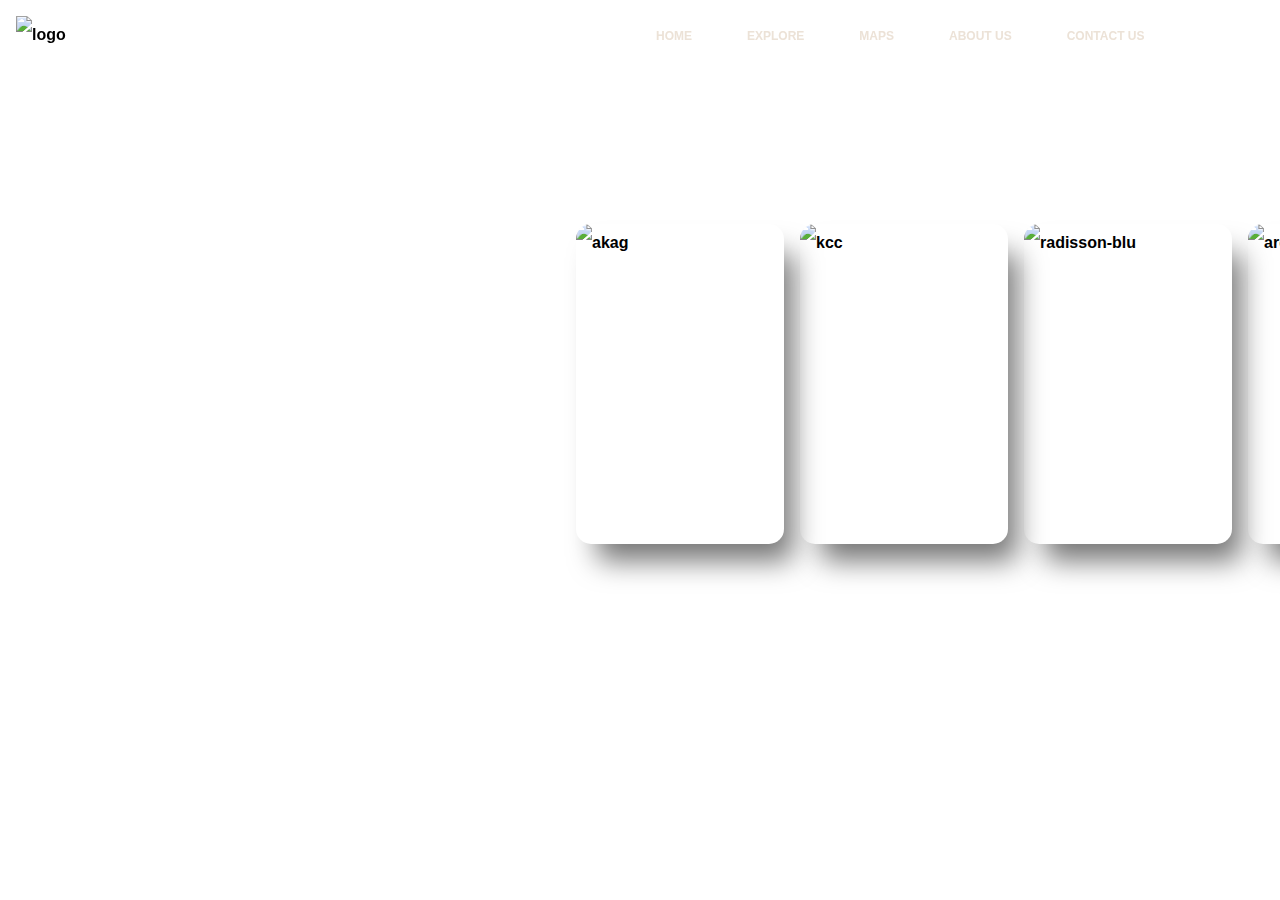
==== index.html @ b3ecef11 "Add files via upload" ====
<!DOCTYPE html>
<html lang="en">
  <head>
    <meta charset="UTF-8" />
    <meta name="viewport" content="width=device-width, initial-scale=1.0" />
    <title>IWACU HEZA</title>
    <link rel="stylesheet" href="style.css"/>
    <link rel="stylesheet" href="fontawesome-free-5.14.0-web/css/all.css" />
    <script src="https://ajax.googleapis.com/ajax/libs/jquery/3.5.1/jquery.min.js"></script>
  </head>
  <body>
    <div class="main-container">
      <nav>
        <img src="logo-rca.png" alt="logo"><h6>Iwacu Heza</h6>
        <ul>
          <li><a href="#">Home</a></li>
          <li><a href="#">Explore</a></li>
          <li><a href="#">Maps</a></li>
          <li><a href="#">About Us</a></li>
          <li><a href="#">Contact Us</a></li>
          <a href="bra.html"><i class="fa fa-search"></i></a>
         <a href="bra.html"><i class="fas fa-user" id="bars">
        </i></a> 
          <!-- <div class="dropdown-content" id="drop">
            <div class="account">
                <i class="fas fa-user"
                  ><a href="bra.html" id="account">My account</a></i
                ><br />
                <a href="bra.html" class="events">Events</a>
            </div> -->
          </ul>  
      </nav>

      <div id="con">
        <div class="box box1">
          <img src="PLACES/akagera-pics/giraffe.jpg" alt="akag" class="img1">
        </div>
        <div class="box box2">
          <img src="PLACES/L.kivu-pics/image.jpg" alt="kcc" class="img2">
        </div>
        <div class="box box3">
          <img src="PLACES/kigali/Hotels in Kigali/radisson-blu/cover.jpg" alt="radisson-blu" class="img3">
        </div>
        <div class="box box4">
          <img src="PLACES/arena.jpg" alt="arena" class="img4">
        </div>
      <div class="box box5">
        <img src="PLACES/our-lady-of-kibeho-rwanda.jpg" alt="kibeho" class="img5">
      </div>
      <div class="box box6">
        <img src="PLACES/inema arts ce/arts.jpg" alt="Inema arts" class="img6">
      </div>
      <div class="box box7">
        <img src="PLACES/pfunda tea estate/download (1).jpg" alt="pfunda" class="img7">
      </div>
      <!-- <div class="box box8">
        <img src="kcc.jpg" alt="kcc" class="img8">
      </div> -->
    </div>
  </div>
   
    <script src="index.js"></script>
    <script src="jquery.js"></script>
  </body>
</html>
---- style.css ----
* {
  padding: 0;
  margin: 0;
  box-sizing: border-box;
}

body {
  font-weight: 600;
  font-family: ropa-sans-pro, sans-serif;
  line-height: 38px;
  background-image: url("PLACES/Volcano-pics/bg.jpg");
      background-size: 100%;
}

/*  nav bar */

ul {
  list-style-type: none;
  margin-left: 41em;
  position: fixed;
  top: 5px;
}

ul li {
  float: left;
  margin: 11px 55px 0 0;
  position: relative;
}

nav img,
nav h6 {
  display: inline;
  position: fixed;
}

nav h6 {
  margin-left: 123px;
    position: fixed;
    top: 19px;
    color: white;
    font-size: 17px;
}

nav img {
  display: inline;
  margin: 16px;
}

ul a {
  text-decoration: none;
  color: #ece2d7;
  position: relative;
  text-transform: uppercase;
  font-size: 12px;
}

/*  underline of links */
ul li a::after {
  content: "";
  position: absolute;
  background-color: black;
  height: 2px;
  width: 0;
  bottom: -8px;
  left: 50%;
  transition: width 0.3s ease 0s, left 0.3s ease 0s;
}

ul li a:hover::after {
  width: 80%;
  left: 8%;
}

.fa {
  font-size: 15px;
}

.fa-search {
  margin-top: 24px;
}

.fa-user {
  font-size: 15px;
  color: white;
  margin-left: 55px;
}

/* dropdwon menu that appears when u click the bars*/

/* .dropdown-content {
  display: none;
  background-color: #212121;
  width: 164px;
  padding-left: 21px;
  margin-left: 36em;
  min-width: 160px;
  overflow: auto;
  box-shadow: 4px 12px 20px 4px rgba(0, 0, 0, 0.2);
} */

/* a#account {
  padding-left: 5px;
  font: 600;
  font-family: ropa-sans-pro, sans-serif;
} */

/* boxes */


.box {
  display: inline;
}


.box img {
  height: 20em;
  width: 13em;
  margin-left: 8em;
  position: absolute;
  top: 14em;
  left: 26em;
  border-radius: 15px;
  box-shadow: 15px 23px 28px -6px rgba(0, 0, 0, 0.54);
}


.box1 img {
  position: absolute;
  left: 28em;
}
.box2 img {
  position: absolute;
  left: 42em;
}

.box3 img {
  position: absolute;
  left: 56em;
}

.box4 img {
  position: absolute;
  left: 70em;
}

.box5 img {
  position: absolute;
  left: 84em;
  top: 14em;
}

.box6 img {
  position: absolute;
    left: 98em;
}

.box7 img {
  position: absolute;
  left: 112em;
}

/* .box8 img {
  position: absolute;
  left: 126em;
} */
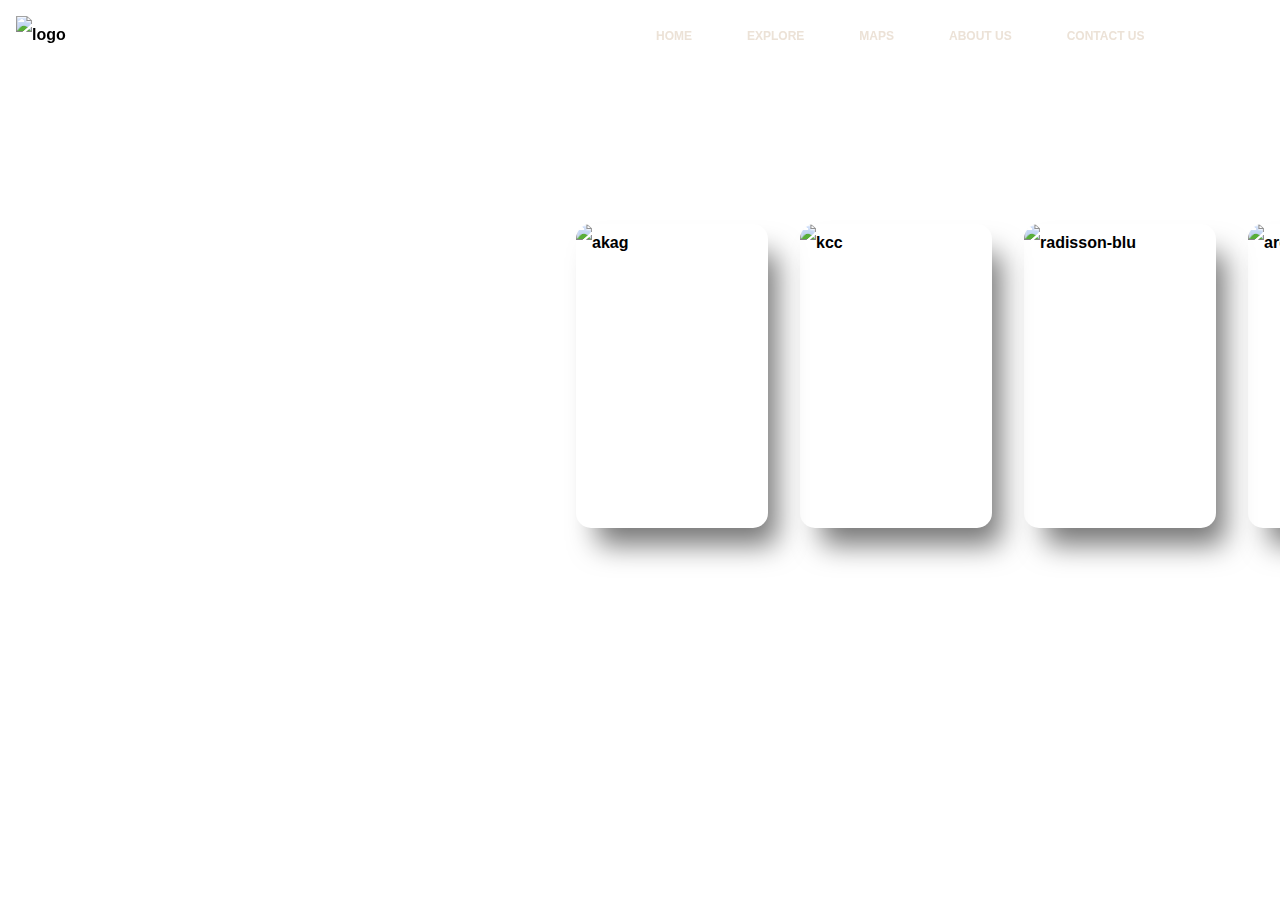
==== commit 9de473b8: "Add files via upload" ====
--- a/index.html
+++ b/index.html
@@ -4,14 +4,15 @@
     <meta charset="UTF-8" />
     <meta name="viewport" content="width=device-width, initial-scale=1.0" />
     <title>IWACU HEZA</title>
-    <link rel="stylesheet" href="style.css"/>
+    <link rel="stylesheet" href="style.css" />
     <link rel="stylesheet" href="fontawesome-free-5.14.0-web/css/all.css" />
     <script src="https://ajax.googleapis.com/ajax/libs/jquery/3.5.1/jquery.min.js"></script>
   </head>
   <body>
     <div class="main-container">
       <nav>
-        <img src="logo-rca.png" alt="logo"><h6>Iwacu Heza</h6>
+        <img src="logo-rca.png" alt="logo" />
+        <h6>Iwacu Heza</h6>
         <ul>
           <li><a href="#">Home</a></li>
           <li><a href="#">Explore</a></li>
@@ -19,8 +20,7 @@
           <li><a href="#">About Us</a></li>
           <li><a href="#">Contact Us</a></li>
           <a href="bra.html"><i class="fa fa-search"></i></a>
-         <a href="bra.html"><i class="fas fa-user" id="bars">
-        </i></a> 
+          <a href="bra.html"><i class="fas fa-user" id="bars"> </i></a>
           <!-- <div class="dropdown-content" id="drop">
             <div class="account">
                 <i class="fas fa-user"
@@ -28,37 +28,68 @@
                 ><br />
                 <a href="bra.html" class="events">Events</a>
             </div> -->
-          </ul>  
+        </ul>
       </nav>
 
       <div id="con">
+        <div class="words">
+          <h5>Fall in love with Rwanda</h5>
+          <h1>VIRUNGA</h1>
+          <h4>NATIONAL PARK</h4>
+          <p>
+            Lorem ipsum dolor sit amet, consectetur adipisicing elit i wish
+            somebody.
+            <span class="line2"
+              >maxime adipisci lorem ipsum dolor sit amet.</span
+            >
+          </p>
+          <p></p>
+        </div>
+
+        <button class="learn-more">Learn more</button>
         <div class="box box1">
-          <img src="PLACES/akagera-pics/giraffe.jpg" alt="akag" class="img1">
+          <img src="PLACES/akagera-pics/giraffe.jpg" alt="akag" class="img1" />
         </div>
         <div class="box box2">
-          <img src="PLACES/L.kivu-pics/image.jpg" alt="kcc" class="img2">
+          <img src="PLACES/L.kivu-pics/image.jpg" alt="kcc" class="img2" />
         </div>
         <div class="box box3">
-          <img src="PLACES/kigali/Hotels in Kigali/radisson-blu/cover.jpg" alt="radisson-blu" class="img3">
+          <img
+            src="PLACES/kigali/Hotels in Kigali/radisson-blu/cover.jpg"
+            alt="radisson-blu"
+            class="img3"
+          />
         </div>
         <div class="box box4">
-          <img src="PLACES/arena.jpg" alt="arena" class="img4">
+          <img src="PLACES/arena.jpg" alt="arena" class="img4" />
         </div>
-      <div class="box box5">
-        <img src="PLACES/our-lady-of-kibeho-rwanda.jpg" alt="kibeho" class="img5">
-      </div>
-      <div class="box box6">
-        <img src="PLACES/inema arts ce/arts.jpg" alt="Inema arts" class="img6">
-      </div>
-      <div class="box box7">
-        <img src="PLACES/pfunda tea estate/download (1).jpg" alt="pfunda" class="img7">
-      </div>
-      <!-- <div class="box box8">
+        <div class="box box5">
+          <img
+            src="PLACES/our-lady-of-kibeho-rwanda.jpg"
+            alt="kibeho"
+            class="img5"
+          />
+        </div>
+        <div class="box box6">
+          <img
+            src="PLACES/inema arts ce/arts.jpg"
+            alt="Inema arts"
+            class="img6"
+          />
+        </div>
+        <div class="box box7">
+          <img
+            src="PLACES/pfunda tea estate/download (1).jpg"
+            alt="pfunda"
+            class="img7"
+          />
+        </div>
+        <!-- <div class="box box8">
         <img src="kcc.jpg" alt="kcc" class="img8">
       </div> -->
+      </div>
     </div>
-  </div>
-   
+
     <script src="index.js"></script>
     <script src="jquery.js"></script>
   </body>
--- a/style.css
+++ b/style.css
@@ -9,11 +9,15 @@
   font-family: ropa-sans-pro, sans-serif;
   line-height: 38px;
   background-image: url("PLACES/Volcano-pics/bg.jpg");
-      background-size: 100%;
+  background-size: 100%;
+  width: 168vw;
 }
 
 /*  nav bar */
 
+#con {
+  position: relative;
+}
 ul {
   list-style-type: none;
   margin-left: 41em;
@@ -35,10 +39,10 @@
 
 nav h6 {
   margin-left: 123px;
-    position: fixed;
-    top: 19px;
-    color: white;
-    font-size: 17px;
+  position: fixed;
+  top: 19px;
+  color: white;
+  font-size: 17px;
 }
 
 nav img {
@@ -104,17 +108,68 @@
   font-family: ropa-sans-pro, sans-serif;
 } */
 
+/* words that appear */
+.words {
+  display: inline-block;
+  color: white;
+  position: absolute;
+  top: 11em;
+  left: 3em;
+  line-height: 1.5;
+}
+
+.line2 {
+  position: relative;
+  top: 2em;
+  right: 495px;
+}
+
+.words h5 {
+  font-size: 1em;
+}
+
+.words h1 {
+  font-size: 3em;
+}
+
+.words h4 {
+  font-size: 21px;
+}
+
+.words p {
+  font-size: 14px;
+  line-height: 3.5;
+}
+button.learn-more {
+  position: absolute;
+  bottom: -32em;
+  left: 4em;
+  background: none;
+  color: white;
+  border: 1px solid white;
+  padding: 14px;
+  border-radius: 23px;
+  width: 112px;
+  height: 44px;
+  outline: 0;
+  font-size: 14px;
+}
+
+button.learn-more:hover {
+  background-color: yellow;
+  color: white;
+  font-weight: 400;
+}
+
 /* boxes */
-
 
 .box {
   display: inline;
 }
 
-
 .box img {
-  height: 20em;
-  width: 13em;
+  height: 19em;
+  width: 12em;
   margin-left: 8em;
   position: absolute;
   top: 14em;
@@ -123,7 +178,6 @@
   box-shadow: 15px 23px 28px -6px rgba(0, 0, 0, 0.54);
 }
 
-
 .box1 img {
   position: absolute;
   left: 28em;
@@ -151,7 +205,7 @@
 
 .box6 img {
   position: absolute;
-    left: 98em;
+  left: 98em;
 }
 
 .box7 img {
@@ -162,4 +216,4 @@
 /* .box8 img {
   position: absolute;
   left: 126em;
-} */+} */
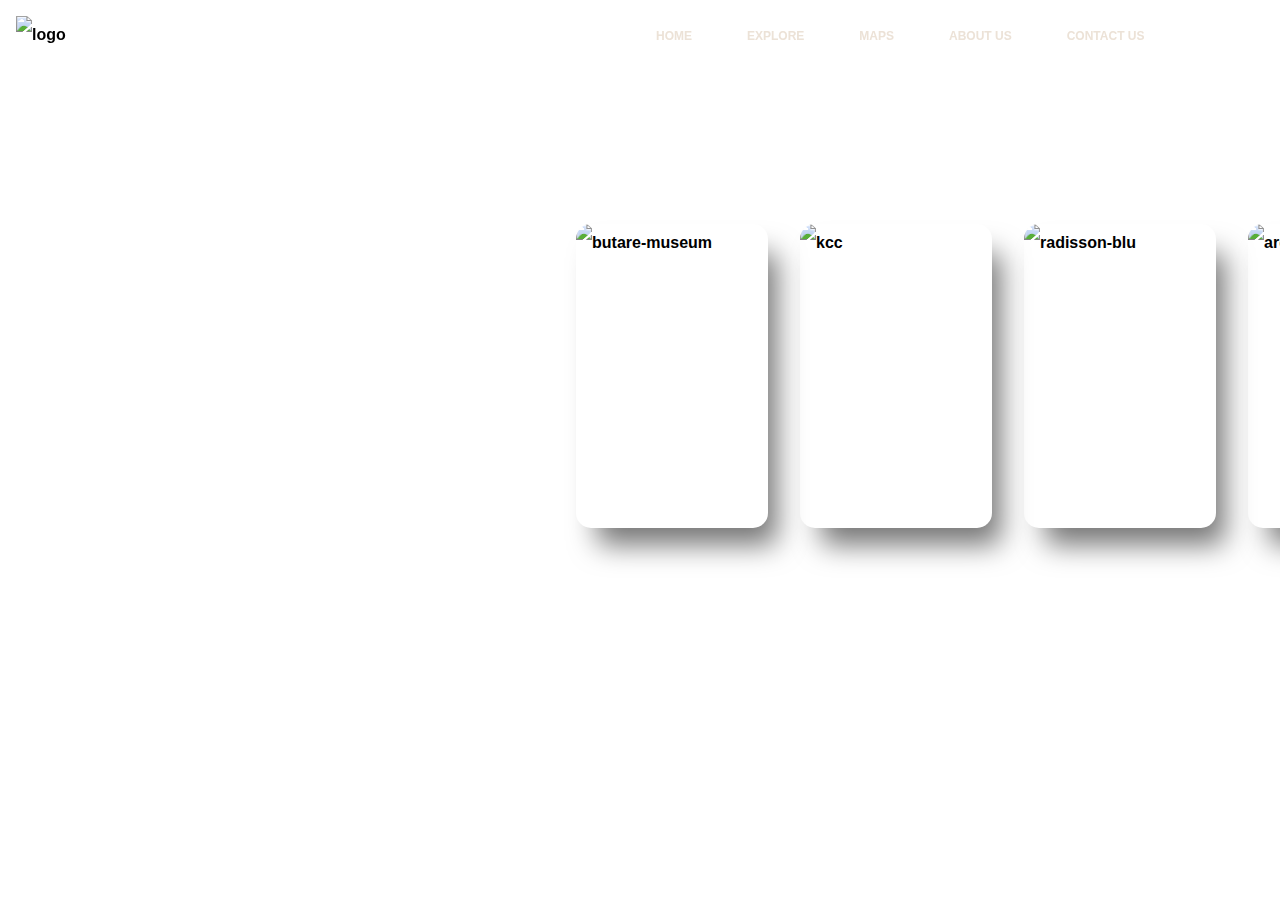
==== commit 6ddf7c8c: "Add files via upload" ====
--- a/index.html
+++ b/index.html
@@ -32,23 +32,91 @@
       </nav>
 
       <div id="con">
-        <div class="words">
+
+        <!-- words for box1 -->
+        <div class="words" id="words1">
           <h5>Fall in love with Rwanda</h5>
           <h1>VIRUNGA</h1>
           <h4>NATIONAL PARK</h4>
           <p>
             Lorem ipsum dolor sit amet, consectetur adipisicing elit i wish
             somebody.
-            <span class="line2"
-              >maxime adipisci lorem ipsum dolor sit amet.</span
-            >
+            <span class="line line1"
+              >maxime adipisci lorem ipsum dolor sit amet.</span>
           </p>
-          <p></p>
         </div>
 
+          <!-- words for box1  -->
+          <div class="words1">
+            <h1>BUTARE</h1>
+            <h4>MUSEUM</h4>
+            <p>
+               Butare museum dolor sit amet, consectetur adipisicing elit i wish.
+              <span class="line line2">somebody maxime adipisci lorem ipsum dolor sit amet.</span>
+            </p>
+           </div>
+        <!-- words for box2 -->
+       <div class="words2">
+        <h1>LAKE</h1>
+        <h4>KIVU</h4>
+        <p>
+          Lake kivu dolor sit amet, consectetur adipisicing elit i wish.
+          <span class="line line2">somebody maxime adipisci lorem ipsum dolor sit amet.</span>
+        </p>
+       </div>
+
+       <!-- words for box3 -->
+       <div class="words3">
+        <h1>RADISSON blu</h1>
+        <h4>HOTEL</h4>
+        <p>
+          radisson-blu dolor sit amet, consectetur adipisicing elit i wish.
+          <span class="line line2">somebody maxime adipisci lorem ipsum dolor sit amet.</span>
+        </p>
+       </div>
+
+       <!-- words for box4 -->
+       <div class="words4">
+        <h1>KIGALI</h1>
+        <h4>ARENA</h4>
+        <p>
+          Kigali Arena dolor sit amet, consectetur adipisicing elit i wish.
+          <span class="line line2">somebody maxime adipisci lorem ipsum dolor sit amet.</span>
+        </p>
+       </div>
+
+       <!-- words for box5 -->
+       <div class="words5">
+        <h1>KIBEHO</h1>
+        <h4>HOLY LAND</h4>
+        <p>
+          Kibeho holy land dolor sit amet, consectetur adipisicing elit i wish.
+          <span class="line line2">somebody maxime adipisci lorem ipsum dolor sit amet.</span>
+        </p>
+       </div>
+
+       <!-- words for box6 -->
+       <div class="words6">
+        <h1>INEMA</h1>
+        <h4>ARTS</h4>
+        <p>
+          Inema arts arts dolor sit amet, consectetur adipisicing elit i wish.
+          <span class="line line2">somebody maxime adipisci lorem ipsum dolor sit amet.</span>
+        </p>
+       </div>
+
+       <!-- words for box7 -->
+       <div class="words7">
+        <h1>PFUNDA</h1>
+        <h4>TEA PLANTATION</h4>
+        <p>
+          Pfunda tea plantation dolor sit amet, consectetur adipisicing elit i wish.
+          <span class="line line2">somebody maxime adipisci lorem ipsum dolor sit amet.</span>
+        </p>
+       </div>
         <button class="learn-more">Learn more</button>
         <div class="box box1">
-          <img src="PLACES/akagera-pics/giraffe.jpg" alt="akag" class="img1" />
+          <img src="PLACES/butare.jpg" alt="butare-museum" class="img1" />
         </div>
         <div class="box box2">
           <img src="PLACES/L.kivu-pics/image.jpg" alt="kcc" class="img2" />
--- a/style.css
+++ b/style.css
@@ -110,7 +110,8 @@
 
 /* words that appear */
 .words {
-  display: inline-block;
+    display: none;
+  /* display: inline-block; */
   color: white;
   position: absolute;
   top: 11em;
@@ -118,25 +119,94 @@
   line-height: 1.5;
 }
 
-.line2 {
+.words1,.words2,.words3,.words4,.words5,.words6,.words7{
+  color: white;
+  position: absolute;
+  top: 12em;
+  left: 3em;
+  line-height: 1.5;
+
+}
+.words1 {
+  /* display: none; */
+  display: inline-block;
+}
+.words2 {
+  display: none;
+  /* display: inline-block; */
+}
+
+.words3 {
+  display: none; 
+  /* display: inline-block; */
+}
+
+.words4 {
+  display: none;
+  /* display: inline-block;  */
+}
+
+.words5 {
+  display: none;
+  /* display: inline-block; */
+}
+
+.words6 {
+   display: none;
+   /* display: inline-block;  */
+}
+
+.words7 {
+   display: none; 
+   /* display: inline-block; */
+}
+
+.line {
   position: relative;
   top: 2em;
   right: 495px;
 }
 
-.words h5 {
+.line2 {
+    right: 494px;
+    margin-left: 95px;
+}
+
+.words1 .line2 {
+  right: 536px;
+}
+.words3 .line2 {
+  margin-left: 75px;
+}
+
+.words4 .line2 {
+  margin-left: 77px;
+}
+.words5 .line2 {
+  margin-left: 47px;
+}
+
+.words6 .line2 {
+  margin-left: 59px;
+}
+
+.words7 .line2 {
+  margin-left: 17px;
+}
+
+.words h5,.words1 h5,.words2 h5,.words3 h5,.words4 h5,.words5 h5,.words6 h5,.words7 h5{
   font-size: 1em;
 }
 
-.words h1 {
+.words h1,.words1 h1,.words2 h1,.words3 h1,.words4 h1,.words5 h1,.words6 h1,.words7 h1{
   font-size: 3em;
 }
 
-.words h4 {
+.words h4,.words1 h4,.words2 h4,.words3 h4,.words4 h4,.words5 h4,.words6 h4,.words7 h4{
   font-size: 21px;
 }
 
-.words p {
+.words p,.words1 p,.words2 p,.words3 p,.words4 p,.words5 p,.words6 p,.words7 p{
   font-size: 14px;
   line-height: 3.5;
 }
